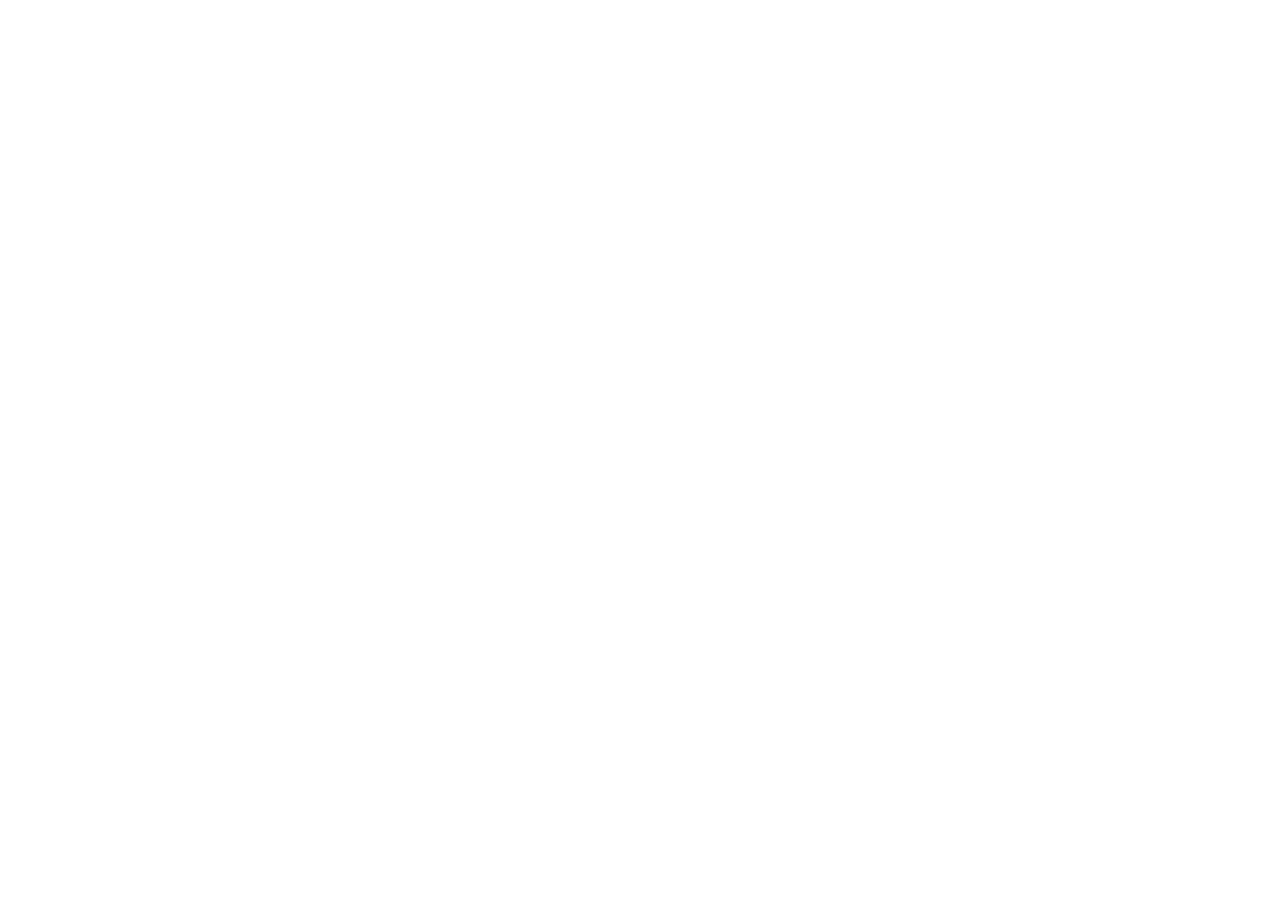
==== module1-work/index.html @ 7299af6d "Setting up the first AngularJS app" ====
<!DOCTYPE html>
<html lang="en">
<head>
    <meta charset="UTF-8">
    <meta name="viewport" content="width=device-width, initial-scale=1.0">
    <meta http-equiv="X-UA-Compatible" content="ie=edge">
    <title>First AngularJS App</title>
</head>
<body>
    
</body>
</html>
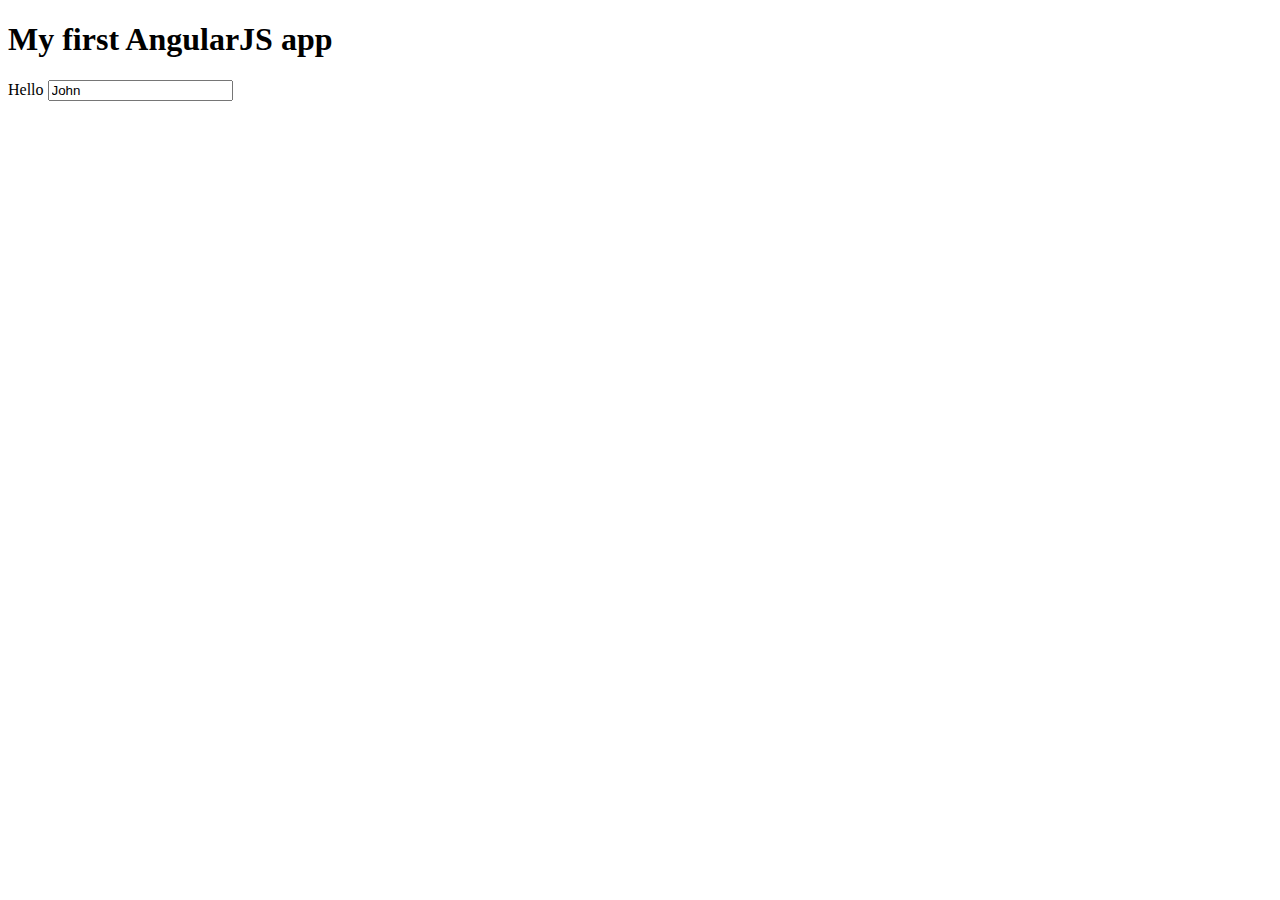
==== commit b14a7073: "Added AngularJS" ====
--- a/module1-work/index.html
+++ b/module1-work/index.html
@@ -1,12 +1,19 @@
 <!DOCTYPE html>
-<html lang="en">
+<html lang="en" ng-app="myFirstApp">
 <head>
     <meta charset="UTF-8">
     <meta name="viewport" content="width=device-width, initial-scale=1.0">
     <meta http-equiv="X-UA-Compatible" content="ie=edge">
+    <script src="js/angular.min.js"></script>
+    <script src="js/app.js"></script>
     <title>First AngularJS App</title>
 </head>
 <body>
+    <h1>My first AngularJS app</h1>
+    <div ng-controller="MyFirstController">
+        {{sayHello()}}
+        <input type="text" name="" id="" ng-model="name">
+    </div>
     
 </body>
 </html>